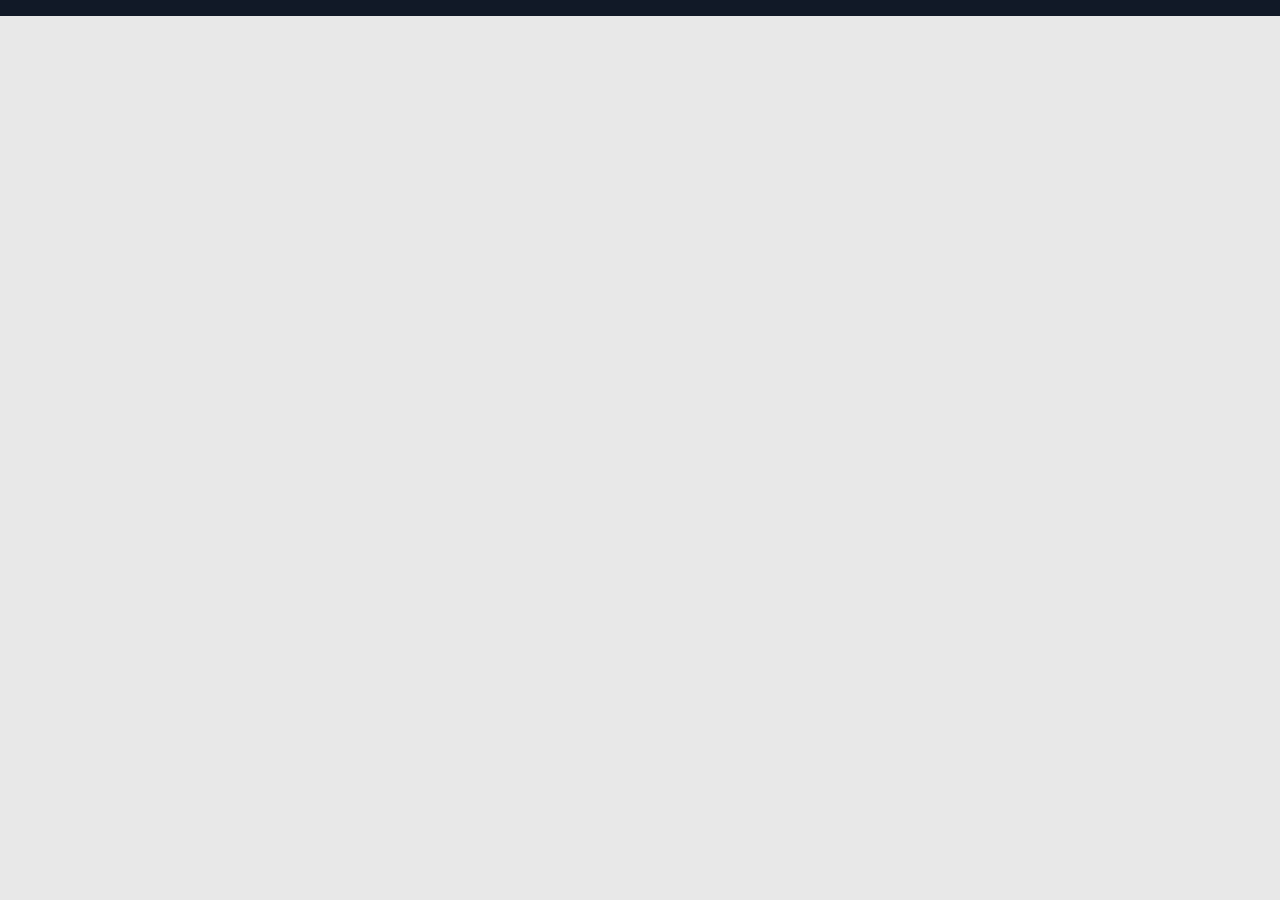
==== index.html @ b09784d9 "drawing images, quotes, and weather to the page" ====
<!DOCTYPE html>
<html lang="en">

<head>
  <meta charset="UTF-8">
  <meta name="viewport" content="width=device-width, initial-scale=1.0">
  <meta http-equiv="X-UA-Compatible" content="ie=edge">
  <link rel="icon" href="https://bcw.blob.core.windows.net/public/img/9977764104160066">
  <link rel="stylesheet"
    href="https://cdnjs.cloudflare.com/ajax/libs/MaterialDesign-Webfont/7.0.96/css/materialdesignicons.min.css"
    integrity="sha512-fXnjLwoVZ01NUqS/7G5kAnhXNXat6v7e3M9PhoMHOTARUMCaf5qNO84r5x9AFf5HDzm3rEZD8sb/n6dZ19SzFA=="
    crossorigin="anonymous" referrerpolicy="no-referrer" />
  <link rel="stylesheet" href="assets/style/main.css">
  <link rel="stylesheet" href="assets/style/style.css">
  <script id="debug-script" src="https://cdn.jsdelivr.net/gh/MickShannahan/style-debug@latest/debug.min.js"
    defer></script>
  <title>inspire</title>
</head>

<body id="">
  <!-- SECTION -->

  <header>
    <nav class="navbar navbar-expand bg-dark text-secondary px-2">
      <!-- <a class="navbar-brand" href="#">
        <img src="https://codeworks.blob.core.windows.net/public/assets/img/cw-mark.png" height="45" alt=""
          loading="lazy">
        <span class="ml-2">inspire</span>
      </a>
      <button class="navbar-toggler" type="button" data-toggle="collapse" data-target="#navbarNavAltMarkup"
        aria-controls="navbarNavAltMarkup" aria-expanded="false" aria-label="Toggle navigation">
        <span class="navbar-toggler-icon"></span>
      </button> -->
      <!-- <div class="collapse navbar-collapse" id="navbarNavAltMarkup">
        <div class="navbar-nav">

          <a href="#/about" class="nav-link">About</a>
        </div>
      </div> -->
      <div class="flex-grow-1 justify-content-end align-items-center d-flex" id="authstate"></div>
    </nav>
  </header>

  <!-- SECTION -->
  <main>

    <section id="router-view">
      <!-- primary viewport -->
    </section>

  </main>

  <!-- SECTION -->


  <script src="https://cdn.jsdelivr.net/npm/axios/dist/axios.min.js"></script>
  <script src="https://cdn.auth0.com/js/auth0-spa-js/1.22/auth0-spa-js.production.js"></script>
  <script src="https://cdn.jsdelivr.net/gh/jakeoverall/auth0provider-client/browser/Auth0Provider.js"></script>
  <script src="https://cdn.socket.io/4.1.1/socket.io.min.js"
    integrity="sha384-cdrFIqe3RasCMNE0jeFG9xJHog/tgOVC1E9Lzve8LQN1g5WUHo0Kvk1mawWjxX7a"
    crossorigin="anonymous"></script>
  <script src="https://cdn.jsdelivr.net/npm/bootstrap@5.2.0/dist/js/bootstrap.bundle.min.js"
    integrity="sha384-A3rJD856KowSb7dwlZdYEkO39Gagi7vIsF0jrRAoQmDKKtQBHUuLZ9AsSv4jD4Xa"
    crossorigin="anonymous"></script>
  <script src="https://cdn.jsdelivr.net/npm/sweetalert2@11.3.10/dist/sweetalert2.all.min.js"
    integrity="sha256-hw7v8jZF/rFEdx1ZHepT4D73AFTHLu/P9kEyrNesRyc=" crossorigin="anonymous"></script>

  <script src="app/App.js" type="module"></script>
</body>

</html>
---- assets/style/style.css ----
/* BASIC STYLES HERE */
.profile-picture {
  height: 200px;
  max-width: 100%;
  aspect-ratio: 1/1;
  object-fit: cover;
}

.profile-picture.profile-picture-sm {
  height: 64px;
}

#imgBG {
  /* position: absolute; */
  background-size: cover;
}
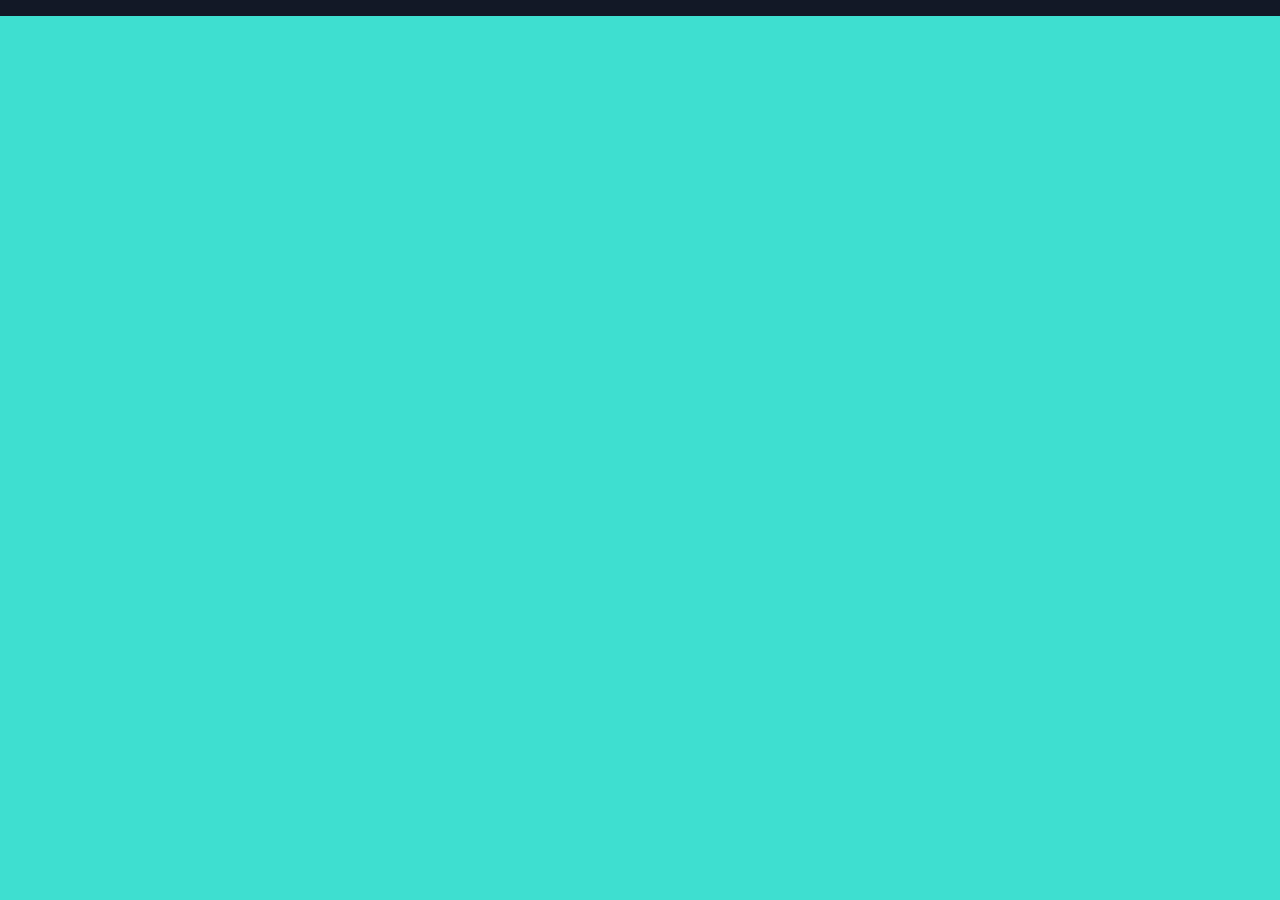
==== commit 8c113f16: "bg image is working" ====
--- a/index.html
+++ b/index.html
@@ -17,7 +17,7 @@
   <title>inspire</title>
 </head>
 
-<body id="">
+<body class="">
   <!-- SECTION -->
 
   <header>
--- a/assets/style/style.css
+++ b/assets/style/style.css
@@ -11,6 +11,12 @@
 }
 
 #imgBG {
-  /* position: absolute; */
+  position: absolute;
   background-size: cover;
+}
+
+body {
+  background-color: turquoise;
+  background-size: cover;
+  background-position: center;
 }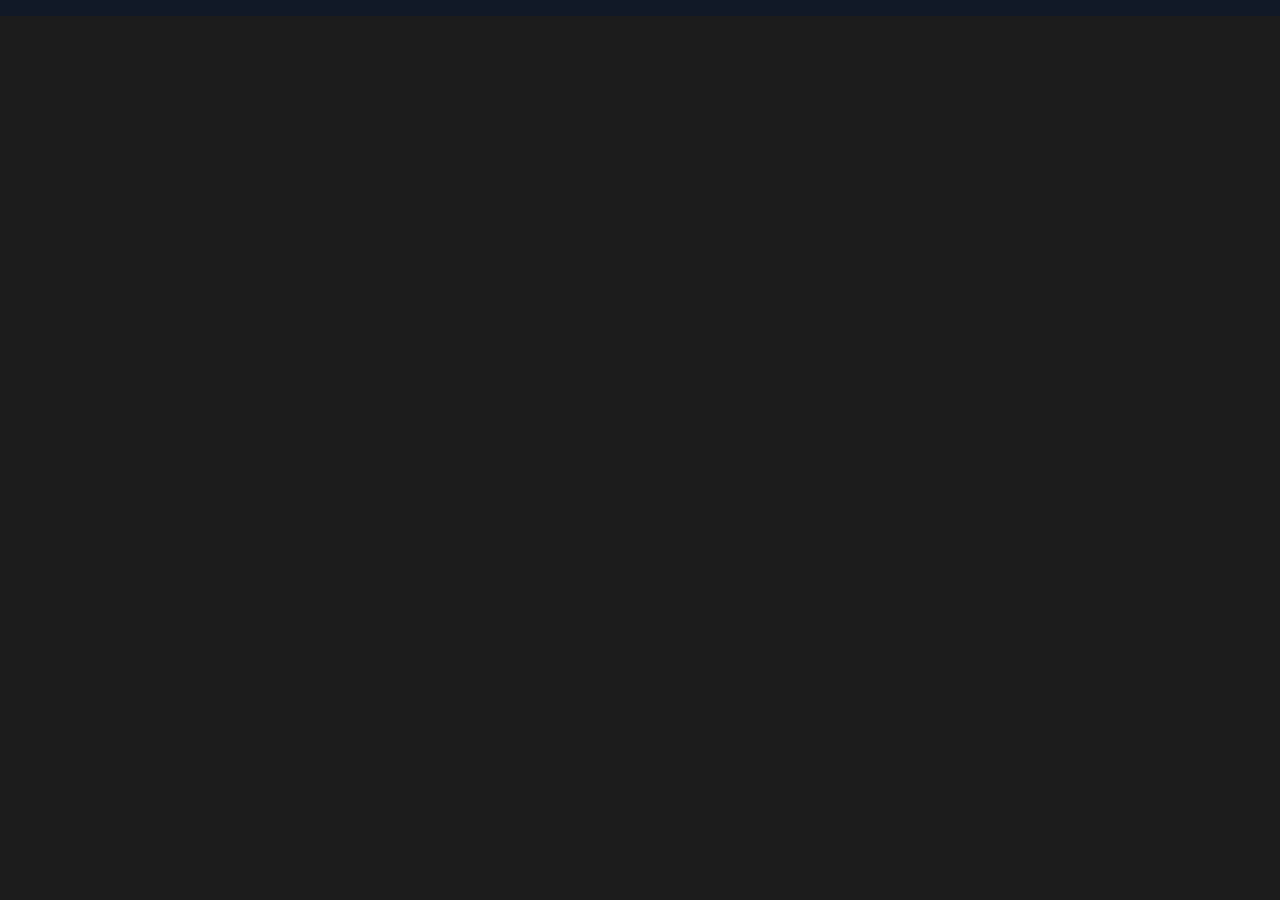
==== commit b2770867: "styling 1" ====
--- a/index.html
+++ b/index.html
@@ -17,7 +17,7 @@
   <title>inspire</title>
 </head>
 
-<body class="">
+<body class="debug">
   <!-- SECTION -->
 
   <header>
--- a/assets/style/style.css
+++ b/assets/style/style.css
@@ -16,7 +16,33 @@
 }
 
 body {
-  background-color: turquoise;
+  background-color: rgb(28, 28, 28);
   background-size: cover;
   background-position: center;
+}
+
+.bg-frost {
+  color: rgb(217, 217, 217);
+  /* color: rgb(10, 62, 233); */
+  padding: 2em;
+  background-color: #4f4f4fbc;
+  /* filter: blur(5px); */
+
+  /* width: 75%; */
+}
+
+.corners-right {
+  border-top-right-radius: 10px;
+  border-bottom-right-radius: 10px;
+  padding-right: 3em;
+}
+
+.corners-left {
+  border-top-left-radius: 10px;
+  border-bottom-left-radius: 10px;
+  padding-left: 3em;
+}
+
+#active-quote {
+  text-shadow: 0 1px 5px rgba(0, 0, 0, .1);
 }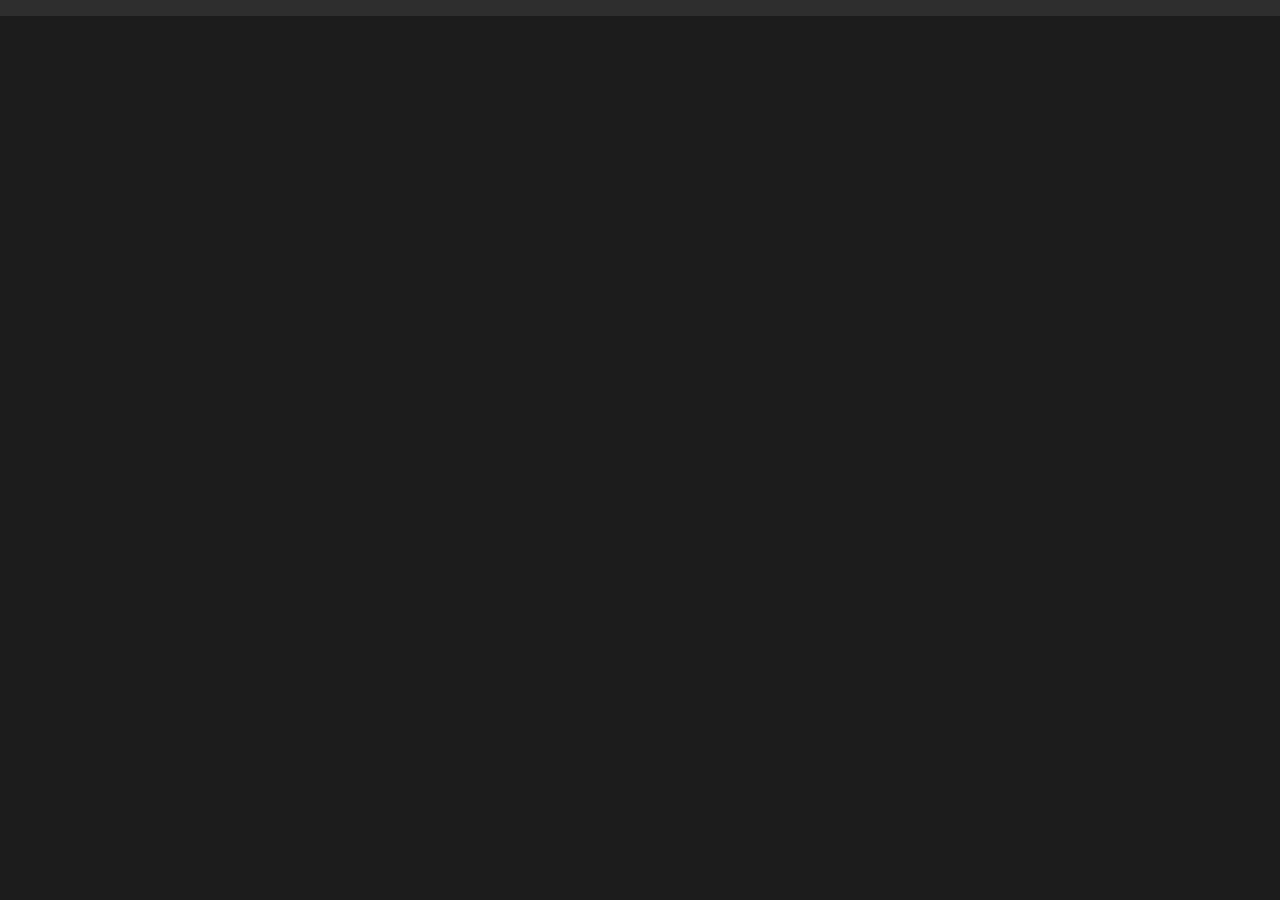
==== commit 5b98382f: "submission" ====
--- a/index.html
+++ b/index.html
@@ -12,16 +12,19 @@
     crossorigin="anonymous" referrerpolicy="no-referrer" />
   <link rel="stylesheet" href="assets/style/main.css">
   <link rel="stylesheet" href="assets/style/style.css">
+  <link rel="preconnect" href="https://fonts.googleapis.com">
+  <link rel="preconnect" href="https://fonts.gstatic.com" crossorigin>
+  <link href="https://fonts.googleapis.com/css2?family=Fira+Mono:wght@400;500;700&display=swap" rel="stylesheet">
   <script id="debug-script" src="https://cdn.jsdelivr.net/gh/MickShannahan/style-debug@latest/debug.min.js"
     defer></script>
   <title>inspire</title>
 </head>
 
-<body class="debug">
+<body class="">
   <!-- SECTION -->
 
-  <header>
-    <nav class="navbar navbar-expand bg-dark text-secondary px-2">
+  <header class="sticky-top">
+    <nav class="navbar bg-frost h-auto navbar-expand text-secondary p-2">
       <!-- <a class="navbar-brand" href="#">
         <img src="https://codeworks.blob.core.windows.net/public/assets/img/cw-mark.png" height="45" alt=""
           loading="lazy">
@@ -37,7 +40,7 @@
           <a href="#/about" class="nav-link">About</a>
         </div>
       </div> -->
-      <div class="flex-grow-1 justify-content-end align-items-center d-flex" id="authstate"></div>
+      <div class="flex-grow-1 justify-content-center align-items-center d-flex" id="authstate"></div>
     </nav>
   </header>
 
--- a/assets/style/style.css
+++ b/assets/style/style.css
@@ -19,30 +19,68 @@
   background-color: rgb(28, 28, 28);
   background-size: cover;
   background-position: center;
+  font-family: "Fira Mono", monospace;
+  font-weight: 400;
+  font-style: normal;
+  /* filter: grayscale(100%); */
 }
 
 .bg-frost {
   color: rgb(217, 217, 217);
   /* color: rgb(10, 62, 233); */
   padding: 2em;
-  background-color: #4f4f4fbc;
-  /* filter: blur(5px); */
+  background-color: #4040407e;
+  backdrop-filter: blur(10px);
 
   /* width: 75%; */
 }
 
 .corners-right {
-  border-top-right-radius: 10px;
-  border-bottom-right-radius: 10px;
+  border-top-right-radius: 15px;
+  border-bottom-right-radius: 15px;
   padding-right: 3em;
 }
 
 .corners-left {
-  border-top-left-radius: 10px;
-  border-bottom-left-radius: 10px;
+  border-top-left-radius: 15px;
+  border-bottom-left-radius: 15px;
   padding-left: 3em;
 }
 
 #active-quote {
   text-shadow: 0 1px 5px rgba(0, 0, 0, .1);
+}
+
+#clock-display {
+  font-size: 72px;
+}
+
+#date-time {
+  height: 70dvh;
+}
+
+.reveal {
+  opacity: 0;
+  transform: translateY(-2em);
+  transition: all .25s ease-in-out;
+}
+
+.secret-hover {
+  transform: translateY(0);
+  transition: all .25s ease-in-out;
+}
+
+.secret-hover:hover {
+  transition: all .25s ease-in-out;
+  transform: translateY(-.5em);
+}
+
+.secret-hover:hover+.reveal {
+  opacity: 1;
+  transition: all .25s ease-in-out;
+  transform: translateY(0);
+}
+
+.text-shadow {
+  text-shadow: 0px 0px 7px rgba(0, 0, 0, 0.5);
 }